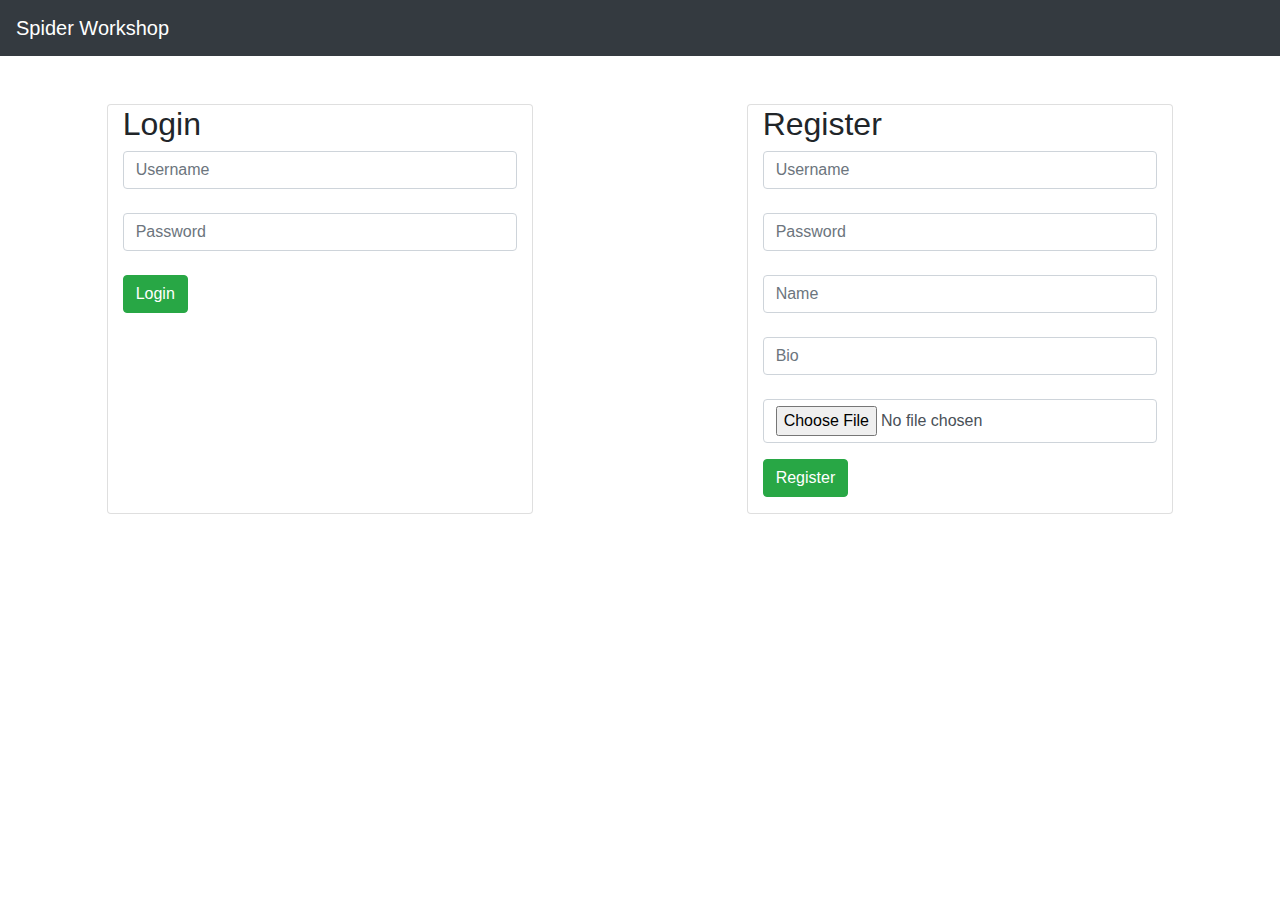
==== html/login.html @ ede4faed "Simplify code" ====
<!DOCTYPE html>
<html>
<head>
  <meta charset="UTF-8">
  <meta name="viewport" content="width=device-width, initial-scale=1.0">
  <meta http-equiv="X-UA-Compatible" content="ie=edge">

  <title>Login</title>

  <link rel="stylesheet" href="https://maxcdn.bootstrapcdn.com/bootstrap/4.2.1/css/bootstrap.min.css">
  <link rel="stylesheet" href="  https://stackpath.bootstrapcdn.com/font-awesome/4.7.0/css/font-awesome.min.css">
  <link rel="shortcut icon" type="image/png" href="../favicon.png"/>

  <script src="https://ajax.googleapis.com/ajax/libs/jquery/3.3.1/jquery.min.js"></script>
  <script src="https://cdnjs.cloudflare.com/ajax/libs/popper.js/1.14.6/umd/popper.min.js"></script>
  <script src="https://maxcdn.bootstrapcdn.com/bootstrap/4.2.1/js/bootstrap.min.js"></script>
  <script src="../js/login.js"></script>
</head>
<body>

  <nav class="navbar bg-dark navbar-dark">
    <!-- Brand -->
    <a class="navbar-brand" href="#">Spider Workshop</a>
  </nav>

  <div class="container-fluid">
    <div class="row mt-5">

      <div class="card col-md-4 offset-md-1">
        <h2>Login</h2>
        <form id="loginForm">
          <input type="text" placeholder="Username" name="username" class="form-control" id="login-username" required="true"><br>
          <input type="password" placeholder="Password" name="password" class="form-control" id="login-password" required="true"><br>
          <button type="submit" class="btn btn-success ">Login</button>
          <p id="loginMessage" class="text-danger"></p>
        </form>
      </div>

      <div class="card col-md-4 offset-md-2">
        <h2>Register</h2>
        <form id="registerForm">
          <input type="text" placeholder="Username" class="form-control" id="register-username" required="true"><br>
          <input type="password" placeholder="Password" class="form-control" id="register-password" required="true"><br>
          <input type="text" placeholder="Name" class="form-control" id="register-name" required="true"><br>
          <input type="text" placeholder="Bio" class="form-control" id="register-bio" required="true"><br>
          <input type="file" id="register-profile-pic" class="form-control" name="profile_pic">
          <button type="submit" class="btn btn-success mt-3">Register</button>
          <p id="registerMessage" class="text-danger"></p>
        </form>
      </div>
    </div>

  </div>

</body>
</html>
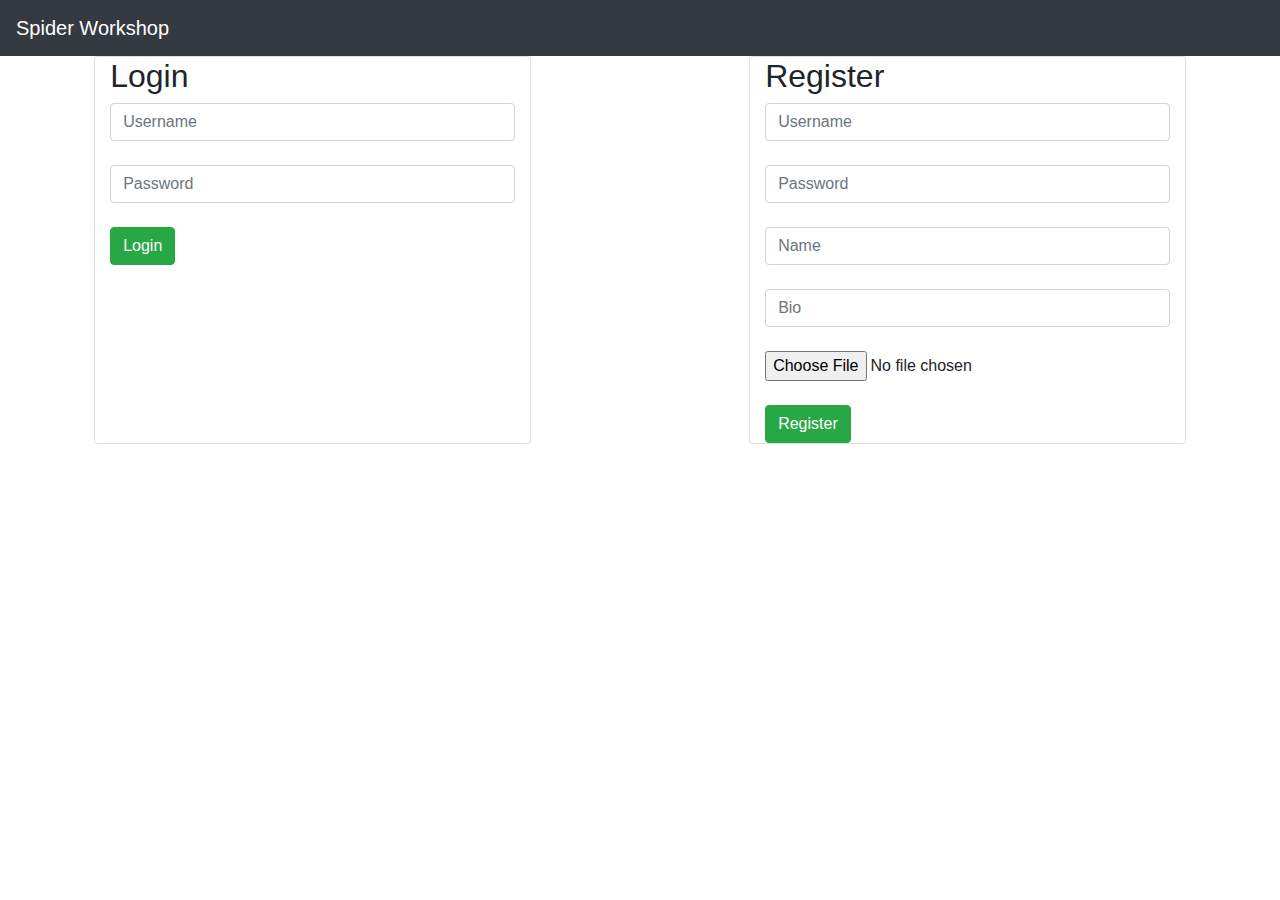
==== commit 1db92feb: "Simplify code for vortex workshop" ====
--- a/html/login.html
+++ b/html/login.html
@@ -2,19 +2,16 @@
 <html>
 <head>
   <meta charset="UTF-8">
-  <meta name="viewport" content="width=device-width, initial-scale=1.0">
-  <meta http-equiv="X-UA-Compatible" content="ie=edge">
 
   <title>Login</title>
 
   <link rel="stylesheet" href="https://maxcdn.bootstrapcdn.com/bootstrap/4.2.1/css/bootstrap.min.css">
-  <link rel="stylesheet" href="  https://stackpath.bootstrapcdn.com/font-awesome/4.7.0/css/font-awesome.min.css">
-  <link rel="shortcut icon" type="image/png" href="../favicon.png"/>
 
   <script src="https://ajax.googleapis.com/ajax/libs/jquery/3.3.1/jquery.min.js"></script>
   <script src="https://cdnjs.cloudflare.com/ajax/libs/popper.js/1.14.6/umd/popper.min.js"></script>
   <script src="https://maxcdn.bootstrapcdn.com/bootstrap/4.2.1/js/bootstrap.min.js"></script>
   <script src="../js/login.js"></script>
+
 </head>
 <body>
 
@@ -23,34 +20,29 @@
     <a class="navbar-brand" href="#">Spider Workshop</a>
   </nav>
 
-  <div class="container-fluid">
-    <div class="row mt-5">
+  <div class="row">
 
-      <div class="card col-md-4 offset-md-1">
-        <h2>Login</h2>
-        <form id="loginForm">
-          <input type="text" placeholder="Username" name="username" class="form-control" id="login-username" required="true"><br>
-          <input type="password" placeholder="Password" name="password" class="form-control" id="login-password" required="true"><br>
-          <button type="submit" class="btn btn-success ">Login</button>
-          <p id="loginMessage" class="text-danger"></p>
-        </form>
-      </div>
-
-      <div class="card col-md-4 offset-md-2">
-        <h2>Register</h2>
-        <form id="registerForm">
-          <input type="text" placeholder="Username" class="form-control" id="register-username" required="true"><br>
-          <input type="password" placeholder="Password" class="form-control" id="register-password" required="true"><br>
-          <input type="text" placeholder="Name" class="form-control" id="register-name" required="true"><br>
-          <input type="text" placeholder="Bio" class="form-control" id="register-bio" required="true"><br>
-          <input type="file" id="register-profile-pic" class="form-control" name="profile_pic">
-          <button type="submit" class="btn btn-success mt-3">Register</button>
-          <p id="registerMessage" class="text-danger"></p>
-        </form>
-      </div>
+    <div class="card col-sm-4 offset-sm-1">
+      <h2>Login</h2>
+      <form id="loginForm">
+        <input type="text" placeholder="Username" class="form-control" id="login-username" required="true"><br>
+        <input type="password" placeholder="Password" class="form-control" id="login-password" required="true"><br>
+        <button type="submit" class="btn btn-success ">Login</button>
+      </form>
     </div>
 
+    <div class="card col-sm-4 offset-sm-2">
+      <h2>Register</h2>
+      <form id="registerForm">
+        <input type="text" placeholder="Username" class="form-control" id="register-username" required="true"><br>
+        <input type="password" placeholder="Password" class="form-control" id="register-password" required="true"><br>
+        <input type="text" placeholder="Name" class="form-control" id="register-name" required="true"><br>
+        <input type="text" placeholder="Bio" class="form-control" id="register-bio" required="true"><br>
+        <input type="file" id="register-profile-pic" class="form-control-file" name="profile_pic"><br>
+        <button type="submit" class="btn btn-success">Register</button>
+      </form>
+    </div>
+  
   </div>
-
 </body>
 </html>